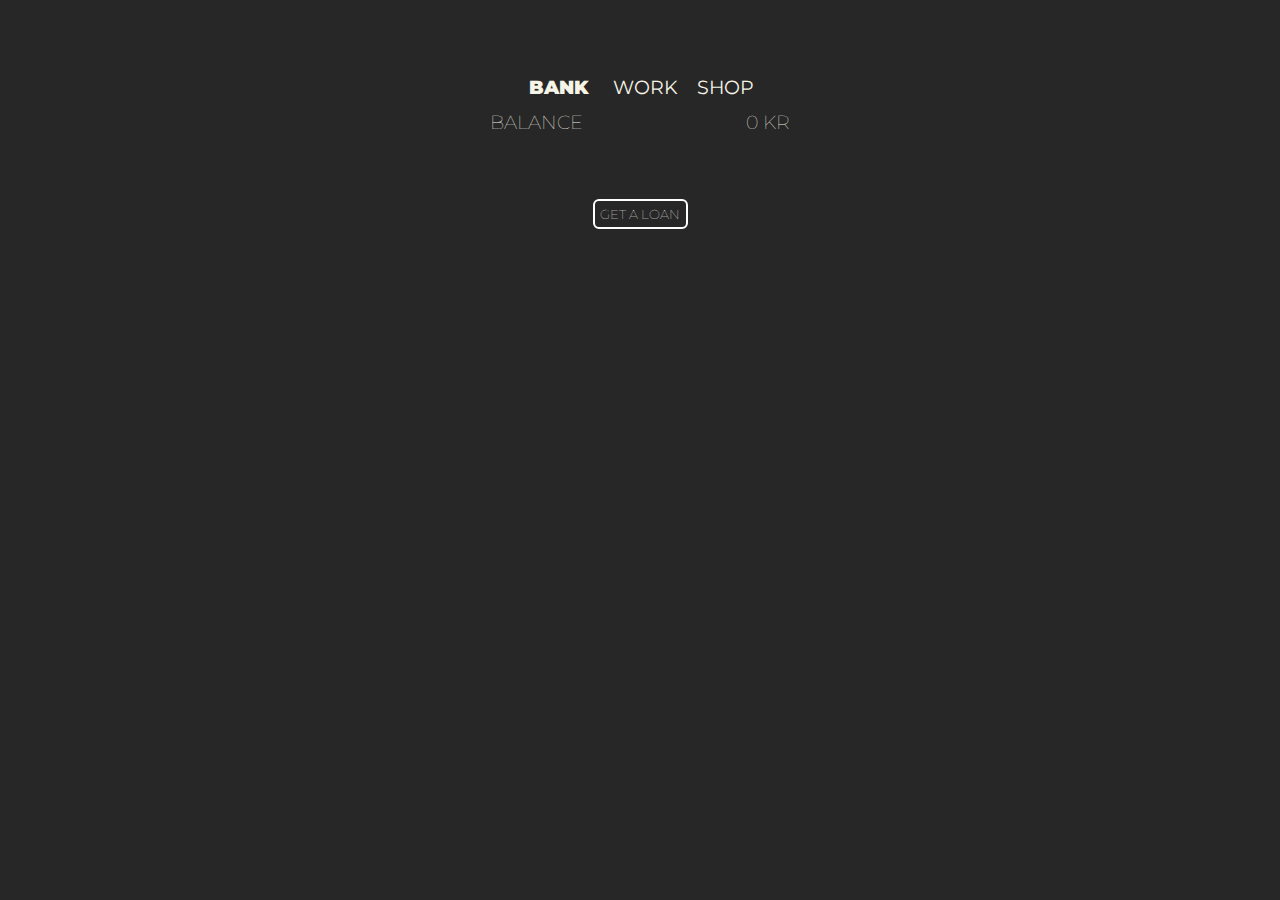
==== index.html @ fb1b7ec4 ":sparkles: Finished shop, and now load API once on launch" ====
<!DOCTYPE html>
<html lang="en">
  <head>
    <meta charset="UTF-8" />
    <meta http-equiv="X-UA-Compatible" content="IE=edge" />
    <meta name="viewport" content="width=device-width, initial-scale=1.0" />
    <link rel="shortcut icon" href="#" />
    <link rel="stylesheet" href="style.css" />
    <script type="module" src="js/bank.js"></script>
    <title>Title</title>
  </head>
  <body>
    <div class="flexbox-container">
      <div class="flex-item" style="margin-bottom: 100px">
        <nav class="navMenu">
          <a href="index.html"> <active>Bank</active></a>
          <a href="work.html">Work</a>
          <a href="shop.html">Shop</a>
          <div class="dot"></div>
        </nav>
      </div>

      <div class="flex-item">
        <div class="text">Balance</div>
        <div class="text" id="balance"></div>
      </div>

      <div class="flex-item">
        <div class="text" id="loanText">Loan</div>
        <div class="text" id="loan"></div>
      </div>

      <button id="getLoan" class="button" style="margin: 50px">
        Get a loan
      </button>

      <button id="repayLoan" class="button">Repay loan</button>
    </div>
  </body>
</html>
---- style.css ----
@import url("https://fonts.googleapis.com/css2?family=Montserrat:wght@400;500;600;700&display=swap");

/*
  Flex box
*/
.flexbox-container {
  display: flex;
  flex-direction: column;
  flex-wrap: wrap;
  justify-content: space-around;
  align-items: center;
  align-content: center;
}

.flex-item {
  margin: 5px;
  display: flex;
  flex-direction: row;
  align-items: center;
  min-width: 300px;
  justify-content: space-between;
}

.flex-column {
  margin: 5px;
  display: flex;
  flex-direction: column;
  align-items: center;
  min-width: 300px;
  justify-content: space-between;
}

.flex-buttons {
  margin: 50px;
  display: flex;
  flex-direction: row;
  align-items: center;
  min-width: 250px;
  justify-content: space-between;
}
.button {
  margin-bottom: 5px;
  width: 95px;
  height: 30px;
  background-color: #272727;
  border-radius: 6px;
  font-family: "Montserrat", sans-serif;
  text-decoration: none;
  text-transform: uppercase;
  font-weight: 50;
  color: white;
  border: 2px solid white;
}

.button:hover {
  background-color: #fddb3a;
}

.text {
  color: #f6f4e6;
  text-decoration: none;
  font-size: 1.2em;
  text-transform: uppercase;
  font-weight: 100;
  -webkit-transition: all 0.2s ease-in-out;
  transition: all 0.2s ease-in-out;
}

.desc {
  color: #f6f4e6;
  text-decoration: none;
  font-size: 0.6em;
  text-transform: uppercase;
  font-weight: 100;
  -webkit-transition: all 0.2s ease-in-out;
  transition: all 0.2s ease-in-out;
}

.active {
  font-weight: bold;
  color: #e8ce0c;
}

img {
  width: 120px;
  height: auto;
}

/*
 Nav bar imported from:https://codepen.io/WhisnuYs/pen/XWdpdGP
*/

* {
  margin: 0;
  padding: 0;
  -webkit-box-sizing: border-box;
  box-sizing: border-box;
}

body {
  background: #272727;
  font-family: "Montserrat", sans-serif;
}

.navMenu {
  position: absolute;
  top: 10%;
  left: 51%;
  -webkit-transform: translate(-50%, -50%);
  transform: translate(-50%, -50%);
}

.navMenu a {
  color: #f6f4e6;
  text-decoration: none;
  font-size: 1.2em;
  text-transform: uppercase;
  font-weight: 400;
  display: inline-block;
  width: 80px;
  -webkit-transition: all 0.2s ease-in-out;
  transition: all 0.2s ease-in-out;
}

.navMenu a active {
  font-weight: 1000;
}
.navMenu a:hover {
  color: #fddb3a;
}

.navMenu .dot {
  width: 6px;
  height: 6px;
  background: #fddb3a;
  border-radius: 50%;
  opacity: 0;
  -webkit-transform: translateX(30px);
  transform: translateX(30px);
  -webkit-transition: all 0.2s ease-in-out;
  transition: all 0.2s ease-in-out;
}

.navMenu a:nth-child(1):hover ~ .dot {
  -webkit-transform: translateX(30px);
  transform: translateX(30px);
  -webkit-transition: all 0.2s ease-in-out;
  transition: all 0.2s ease-in-out;
  opacity: 1;
}

.navMenu a:nth-child(2):hover ~ .dot {
  -webkit-transform: translateX(115px);
  transform: translateX(115px);
  -webkit-transition: all 0.2s ease-in-out;
  transition: all 0.2s ease-in-out;
  opacity: 1;
}

.navMenu a:nth-child(3):hover ~ .dot {
  -webkit-transform: translateX(190px);
  transform: translateX(190px);
  -webkit-transition: all 0.2s ease-in-out;
  transition: all 0.2s ease-in-out;
  opacity: 1;
}
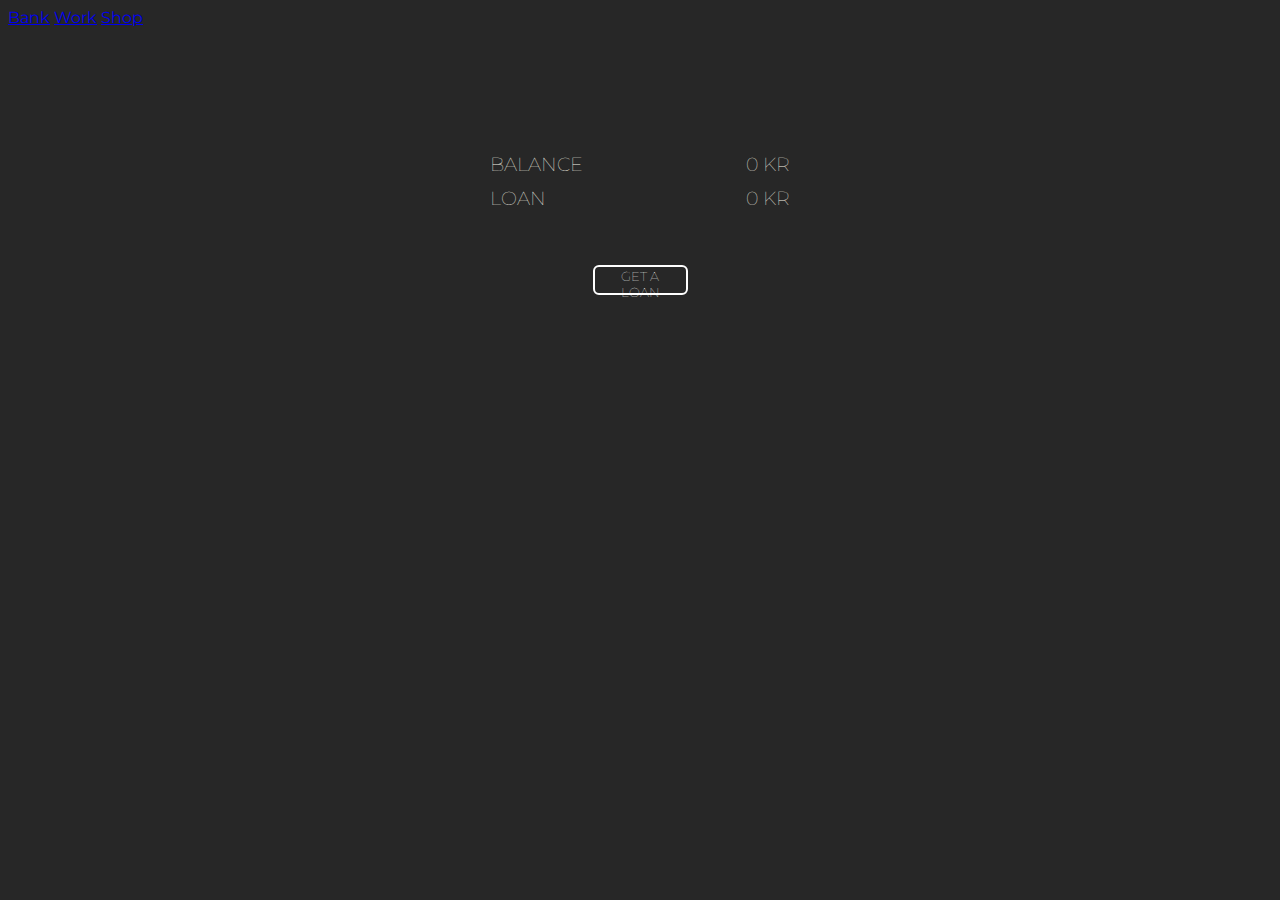
==== commit 4a97af14: "misc" ====
--- a/index.html
+++ b/index.html
@@ -6,35 +6,12 @@
     <meta name="viewport" content="width=device-width, initial-scale=1.0" />
     <link rel="shortcut icon" href="#" />
     <link rel="stylesheet" href="style.css" />
-    <script type="module" src="js/bank.js"></script>
+    <script type="module" src="./js/bank.js"></script>
+    <script type="module" src="./js/main.js"></script>
     <title>Title</title>
   </head>
   <body>
-    <div class="flexbox-container">
-      <div class="flex-item" style="margin-bottom: 100px">
-        <nav class="navMenu">
-          <a href="index.html"> <active>Bank</active></a>
-          <a href="work.html">Work</a>
-          <a href="shop.html">Shop</a>
-          <div class="dot"></div>
-        </nav>
-      </div>
-
-      <div class="flex-item">
-        <div class="text">Balance</div>
-        <div class="text" id="balance"></div>
-      </div>
-
-      <div class="flex-item">
-        <div class="text" id="loanText">Loan</div>
-        <div class="text" id="loan"></div>
-      </div>
-
-      <button id="getLoan" class="button" style="margin: 50px">
-        Get a loan
-      </button>
-
-      <button id="repayLoan" class="button">Repay loan</button>
-    </div>
+    <nav-bar active="Bank"></nav-bar>
+    <bank-element></bank-element>
   </body>
 </html>
--- a/style.css
+++ b/style.css
@@ -86,81 +86,7 @@
   height: auto;
 }
 
-/*
- Nav bar imported from:https://codepen.io/WhisnuYs/pen/XWdpdGP
-*/
-
-* {
-  margin: 0;
-  padding: 0;
-  -webkit-box-sizing: border-box;
-  box-sizing: border-box;
-}
-
 body {
   background: #272727;
   font-family: "Montserrat", sans-serif;
 }
-
-.navMenu {
-  position: absolute;
-  top: 10%;
-  left: 51%;
-  -webkit-transform: translate(-50%, -50%);
-  transform: translate(-50%, -50%);
-}
-
-.navMenu a {
-  color: #f6f4e6;
-  text-decoration: none;
-  font-size: 1.2em;
-  text-transform: uppercase;
-  font-weight: 400;
-  display: inline-block;
-  width: 80px;
-  -webkit-transition: all 0.2s ease-in-out;
-  transition: all 0.2s ease-in-out;
-}
-
-.navMenu a active {
-  font-weight: 1000;
-}
-.navMenu a:hover {
-  color: #fddb3a;
-}
-
-.navMenu .dot {
-  width: 6px;
-  height: 6px;
-  background: #fddb3a;
-  border-radius: 50%;
-  opacity: 0;
-  -webkit-transform: translateX(30px);
-  transform: translateX(30px);
-  -webkit-transition: all 0.2s ease-in-out;
-  transition: all 0.2s ease-in-out;
-}
-
-.navMenu a:nth-child(1):hover ~ .dot {
-  -webkit-transform: translateX(30px);
-  transform: translateX(30px);
-  -webkit-transition: all 0.2s ease-in-out;
-  transition: all 0.2s ease-in-out;
-  opacity: 1;
-}
-
-.navMenu a:nth-child(2):hover ~ .dot {
-  -webkit-transform: translateX(115px);
-  transform: translateX(115px);
-  -webkit-transition: all 0.2s ease-in-out;
-  transition: all 0.2s ease-in-out;
-  opacity: 1;
-}
-
-.navMenu a:nth-child(3):hover ~ .dot {
-  -webkit-transform: translateX(190px);
-  transform: translateX(190px);
-  -webkit-transition: all 0.2s ease-in-out;
-  transition: all 0.2s ease-in-out;
-  opacity: 1;
-}
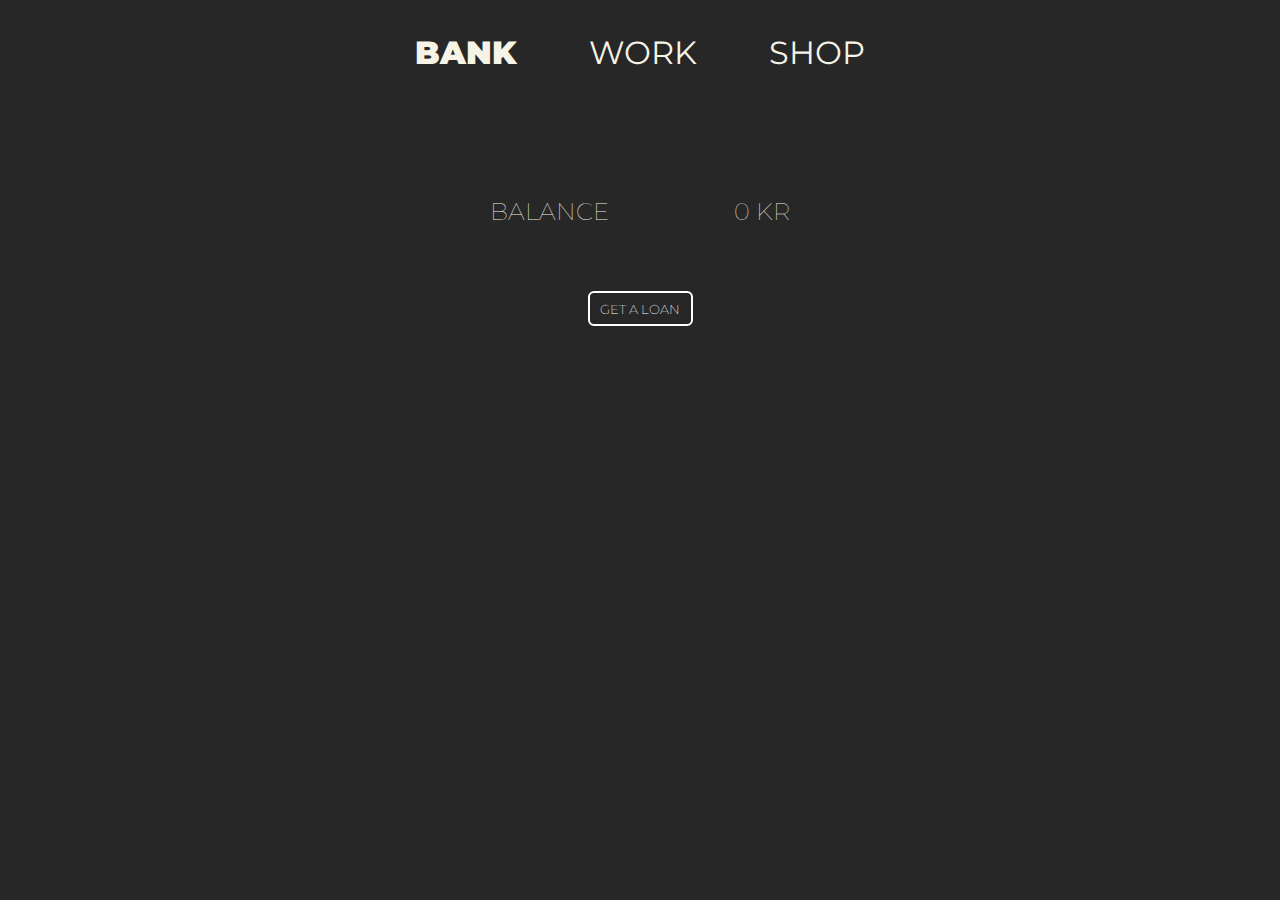
==== commit ba562889: ":sparkles: Added shadow dom nav bar, and made nav bar a flex box" ====
--- a/index.html
+++ b/index.html
@@ -5,13 +5,30 @@
     <meta http-equiv="X-UA-Compatible" content="IE=edge" />
     <meta name="viewport" content="width=device-width, initial-scale=1.0" />
     <link rel="shortcut icon" href="#" />
-    <link rel="stylesheet" href="style.css" />
-    <script type="module" src="./js/bank.js"></script>
-    <script type="module" src="./js/main.js"></script>
+    <link rel="stylesheet" href="./css/style.css" />
+    <script type="module" src="js/bank.js"></script>
+    <script type="module" src="js/main.js"></script>
     <title>Title</title>
   </head>
   <body>
-    <nav-bar active="Bank"></nav-bar>
-    <bank-element></bank-element>
+    <div class="flexbox-container">
+      <div class="flex-column" style="margin-bottom: 100px">
+        <nav-bar active="Bank"></nav-bar>
+      </div>
+
+      <div class="flex-item">
+        <div class="text">Balance</div>
+        <div class="text" id="balance"></div>
+      </div>
+
+      <div class="flex-item">
+        <div class="text" id="loanText">Loan</div>
+        <div class="text" id="loan"></div>
+      </div>
+
+      <button id="getLoan" class="button" style="margin: 50px">
+        Get a loan
+      </button>
+    </div>
   </body>
 </html>
--- a/css/style.css
+++ b/css/style.css
@@ -0,0 +1,98 @@
+@import url("https://fonts.googleapis.com/css2?family=Montserrat:wght@400;500;600;700&display=swap");
+
+/*
+  Flex box
+*/
+.flexbox-container {
+  display: flex;
+  flex-direction: column;
+  flex-wrap: wrap;
+  justify-content: space-around;
+  align-items: center;
+  align-content: center;
+}
+
+.flex-item {
+  flex-wrap: wrap;
+  margin: 5px;
+  display: flex;
+  flex-direction: row;
+  align-items: center;
+  min-width: 300px;
+  justify-content: space-between;
+}
+
+.flex-column {
+  margin: 5px;
+  display: flex;
+  flex-wrap: wrap;
+  flex-direction: column;
+  align-items: center;
+  min-width: 300px;
+  justify-content: space-between;
+}
+
+.flex-buttons {
+  margin: 50px;
+  display: flex;
+  flex-direction: row;
+  align-items: center;
+  min-width: 250px;
+  justify-content: space-between;
+}
+.button {
+  margin-bottom: 5px;
+  width: 105px;
+  height: 35px;
+  background-color: #272727;
+  border-radius: 6px;
+  font-family: "Montserrat", sans-serif;
+  text-decoration: none;
+  text-transform: uppercase;
+  font-weight: 200;
+  color: white;
+  border: 2px solid white;
+}
+
+.button:hover {
+  background-color: #fddb3a;
+}
+
+.text {
+  color: #f6f4e6;
+  text-decoration: none;
+  font-size: 1.5em;
+  text-transform: uppercase;
+  font-weight: 100;
+  -webkit-transition: all 0.2s ease-in-out;
+  transition: all 0.2s ease-in-out;
+}
+
+.desc {
+  color: #f6f4e6;
+  text-decoration: none;
+  font-size: 0.7em;
+  text-transform: uppercase;
+  font-weight: 100;
+  -webkit-transition: all 0.2s ease-in-out;
+  transition: all 0.2s ease-in-out;
+}
+
+.active {
+  font-weight: bold;
+  color: #e8ce0c;
+}
+
+img {
+  width: 150px;
+  height: auto;
+}
+
+/*
+ Nav bar imported from:https://codepen.io/WhisnuYs/pen/XWdpdGP
+*/
+
+body {
+  background: #272727;
+  font-family: "Montserrat", sans-serif;
+}
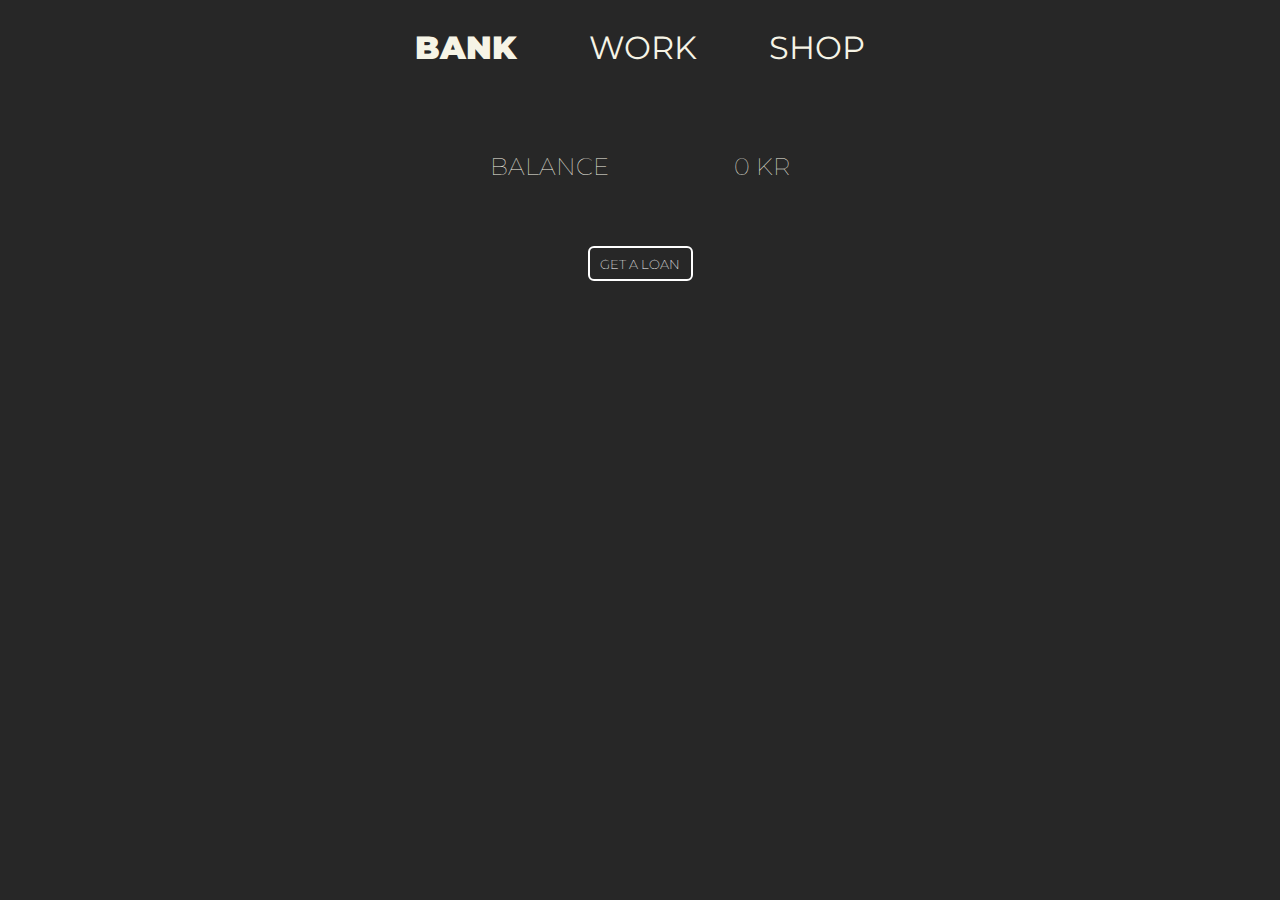
==== commit e8c0b37f: ":sparkles: Lots of changes" ====
--- a/index.html
+++ b/index.html
@@ -6,15 +6,13 @@
     <meta name="viewport" content="width=device-width, initial-scale=1.0" />
     <link rel="shortcut icon" href="#" />
     <link rel="stylesheet" href="./css/style.css" />
-    <script type="module" src="js/bank.js"></script>
-    <script type="module" src="js/main.js"></script>
+    <script type="module" src="js/bankPage.js"></script>
+    <script type="module" src="./components/nav-bar.js"></script>
     <title>Title</title>
   </head>
   <body>
     <div class="flexbox-container">
-      <div class="flex-column" style="margin-bottom: 100px">
-        <nav-bar active="Bank"></nav-bar>
-      </div>
+      <nav-bar active="Bank"></nav-bar>
 
       <div class="flex-item">
         <div class="text">Balance</div>
--- a/css/style.css
+++ b/css/style.css
@@ -1,4 +1,9 @@
 @import url("https://fonts.googleapis.com/css2?family=Montserrat:wght@400;500;600;700&display=swap");
+
+body {
+  background: #272727;
+  font-family: "Montserrat", sans-serif;
+}
 
 /*
   Flex box
@@ -87,12 +92,3 @@
   width: 150px;
   height: auto;
 }
-
-/*
- Nav bar imported from:https://codepen.io/WhisnuYs/pen/XWdpdGP
-*/
-
-body {
-  background: #272727;
-  font-family: "Montserrat", sans-serif;
-}
